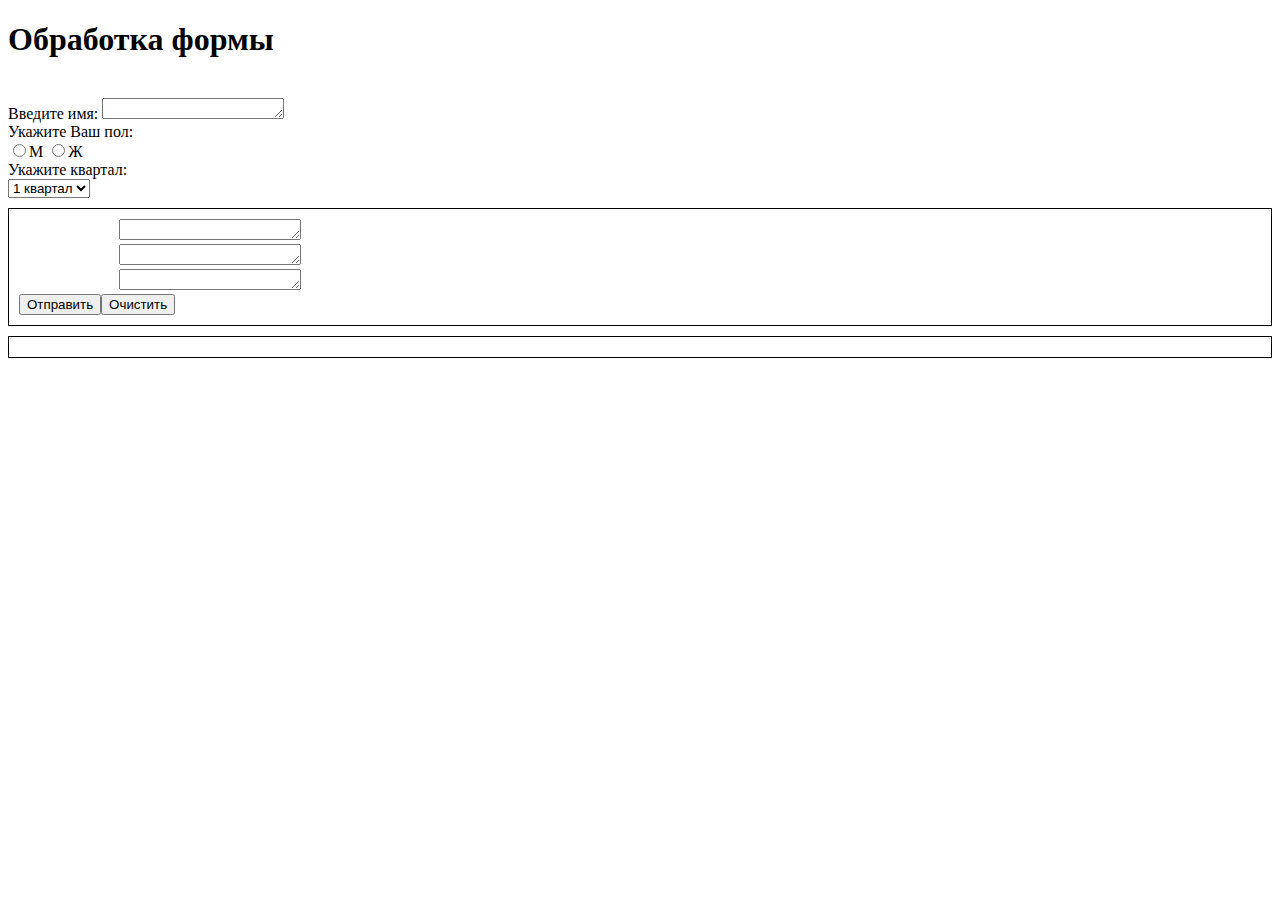
==== Task9/index.html @ 423146cf "initial" ====
<!DOCTYPE html>
<html lang="ru">
<head>
    <meta charset="UTF-8">
    <title>Task 9</title>
    <script>
        var quarters = [ "Январь", "Февраль", "Март", "Апрель", "Май", "Июнь", "Июль", "Август", "Сентябрь", "Октябрь", "Ноябрь", "Декабрь" ]

        function ChooseQuarter(first){
            document.getElementById("lbl_firstMonth").innerHTML = quarters[Number(first) * 3]
            document.getElementById("lbl_secondMonth").innerHTML = quarters[Number(first) * 3 + 1]
            document.getElementById("lbl_thirdMonth").innerHTML = quarters[Number(first) * 3 + 2]
        }

        function Calculate(){
            var first = Number(document.getElementById("txt_firstMonth").value)
            var second = Number(document.getElementById("txt_secondMonth").value)
            var third = Number(document.getElementById("txt_thirdMonth").value)
            var firstM = document.getElementById("lbl_firstMonth").innerHTML
            var secondM = document.getElementById("lbl_secondMonth").innerHTML
            var thirdM = document.getElementById("lbl_thirdMonth").innerHTML
            var tax = (first + second + third) * 0.13
            var sum = first + second + third - tax
            var quarter = document.getElementById("quarterSelector").value
            var name = document.getElementById("txt_Name").value
            var form = ""
            if(document.getElementById("rdb_male").checked)
                form += "Уважаемый "
            else if(document.getElementById("rdb_female").checked)
                form += "Уважаемая "

            form += name + "\nВаш доход за " + quarter + "<br>" +
            "<table style='border=1; border-style:solid;'><tr><td>" + firstM + "</td><td>" + secondM + "</td><td>" + thirdM + "</td><td>Налог</td><td>Итого</td></tr><tr>" + 
            "<td>" + first + "</td><td>" + second + "</td><td>" + third + "</td><td>" + tax + "</td><td>" + sum + "</td>"
            document.getElementById("OutputForm").innerHTML = form
        }

        function Clear(){
            document.getElementById("lbl_firstMonth").innerHTML = ""
            document.getElementById("lbl_secondMonth").innerHTML = ""
            document.getElementById("lbl_thirdMonth").innerHTML = ""
            document.getElementById("txt_firstMonth").value = ""
            document.getElementById("txt_secondMonth").value = ""
            document.getElementById("txt_thirdMonth").value = ""
            document.getElementById("OutputForm").innerHTML = ""
        }

    </script>
</head>
<body>
    <h1>Обработка формы</h1><br>
    <label for="txt_Name">Введите имя: </label><textarea name="txt_Name" id="txt_Name" rows="1"></textarea><br>
    <label>Укажите Ваш пол:</label><br>
    <input type="radio" name="gender" id="rdb_male" value="М"><label for="rdb_male">М</label>
    <input type="radio" name="gender" id="rdb_female" value="Ж"><label for="rdb_female">Ж</label><br>
    <label for="quarterSelector">Укажите квартал:</label><br>
    <select name="quarterSelector" id="quarterSelector" onchange="ChooseQuarter(this.selectedIndex)">
        <option value="1 квартал">1 квартал</option>
        <option value="2 квартал">2 квартал</option>
        <option value="3 квартал">3 квартал</option>
        <option value="4 квартал">4 квартал</option>
    </select>
<div style="display: block; border: 1px; border-style: solid; padding: 10px; margin-top: 10px;">
        <title>Доход</title>
        <label id="lbl_firstMonth" for="txt_firstMonth" style="width: 100px; display: inline-block;"></label><textarea id="txt_firstMonth" rows="1"></textarea><br>
        <label id="lbl_secondMonth" for="txt_secondMonth" style="width: 100px; display: inline-block;"></label><textarea id="txt_secondMonth" rows="1"></textarea><br>
        <label id="lbl_thirdMonth" for="txt_thirdMonth" style="width: 100px; display: inline-block;"></label><textarea id="txt_thirdMonth" rows="1"></textarea><br>
        <button onclick="Calculate()">Отправить</button><button onclick="Clear()">Очистить</button>
</div>
<div id="OutputForm" style="display: block; border: 1px; border-style: solid; padding: 10px; margin-top: 10px;">

</div>
</body>
</html>
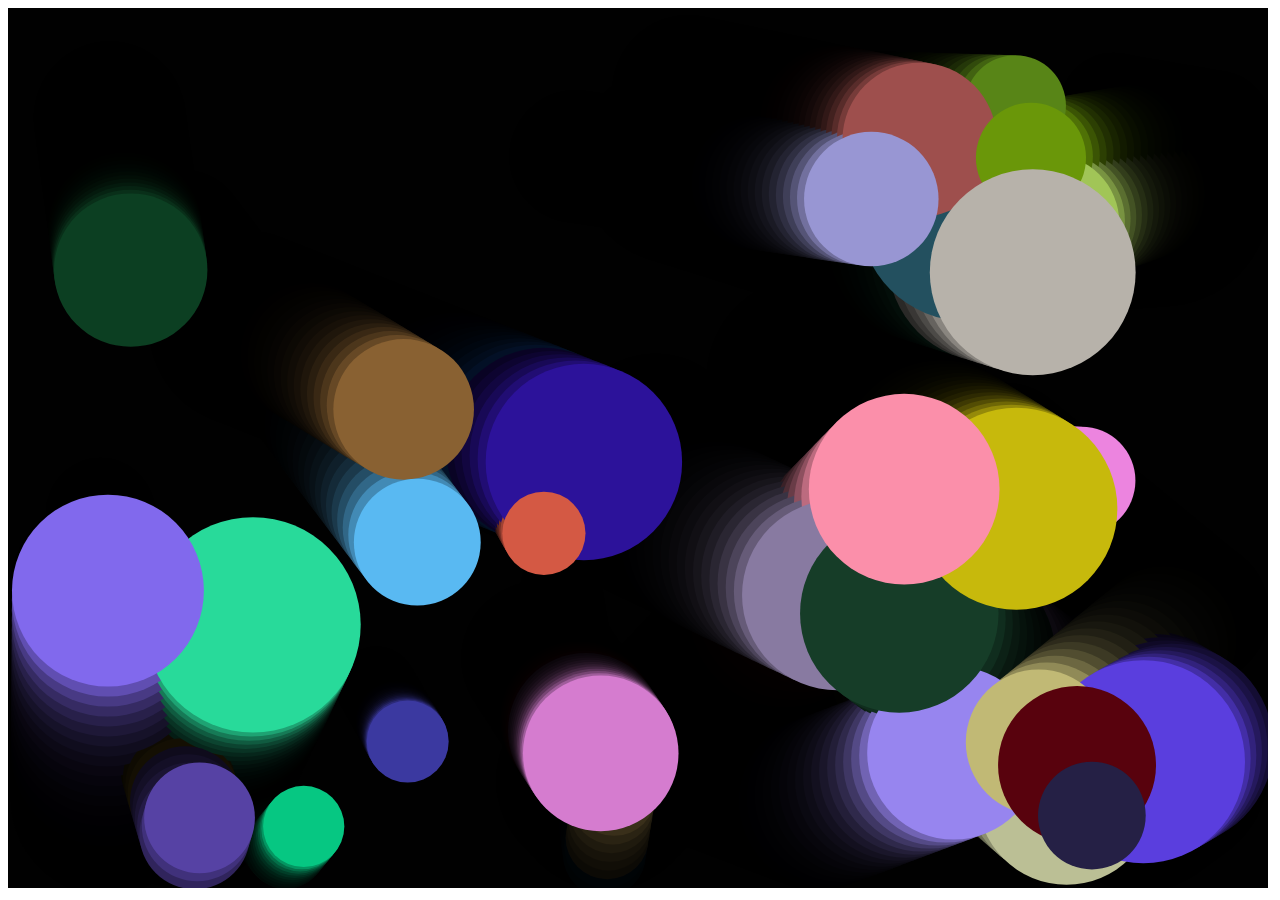
==== commit 14ae4239: "task 9" ====
--- a/Task9/index.html
+++ b/Task9/index.html
@@ -2,73 +2,96 @@
 <html lang="ru">
 <head>
     <meta charset="UTF-8">
-    <title>Task 9</title>
-    <script>
-        var quarters = [ "Январь", "Февраль", "Март", "Апрель", "Май", "Июнь", "Июль", "Август", "Сентябрь", "Октябрь", "Ноябрь", "Декабрь" ]
-
-        function ChooseQuarter(first){
-            document.getElementById("lbl_firstMonth").innerHTML = quarters[Number(first) * 3]
-            document.getElementById("lbl_secondMonth").innerHTML = quarters[Number(first) * 3 + 1]
-            document.getElementById("lbl_thirdMonth").innerHTML = quarters[Number(first) * 3 + 2]
-        }
-
-        function Calculate(){
-            var first = Number(document.getElementById("txt_firstMonth").value)
-            var second = Number(document.getElementById("txt_secondMonth").value)
-            var third = Number(document.getElementById("txt_thirdMonth").value)
-            var firstM = document.getElementById("lbl_firstMonth").innerHTML
-            var secondM = document.getElementById("lbl_secondMonth").innerHTML
-            var thirdM = document.getElementById("lbl_thirdMonth").innerHTML
-            var tax = (first + second + third) * 0.13
-            var sum = first + second + third - tax
-            var quarter = document.getElementById("quarterSelector").value
-            var name = document.getElementById("txt_Name").value
-            var form = ""
-            if(document.getElementById("rdb_male").checked)
-                form += "Уважаемый "
-            else if(document.getElementById("rdb_female").checked)
-                form += "Уважаемая "
-
-            form += name + "\nВаш доход за " + quarter + "<br>" +
-            "<table style='border=1; border-style:solid;'><tr><td>" + firstM + "</td><td>" + secondM + "</td><td>" + thirdM + "</td><td>Налог</td><td>Итого</td></tr><tr>" + 
-            "<td>" + first + "</td><td>" + second + "</td><td>" + third + "</td><td>" + tax + "</td><td>" + sum + "</td>"
-            document.getElementById("OutputForm").innerHTML = form
-        }
-
-        function Clear(){
-            document.getElementById("lbl_firstMonth").innerHTML = ""
-            document.getElementById("lbl_secondMonth").innerHTML = ""
-            document.getElementById("lbl_thirdMonth").innerHTML = ""
-            document.getElementById("txt_firstMonth").value = ""
-            document.getElementById("txt_secondMonth").value = ""
-            document.getElementById("txt_thirdMonth").value = ""
-            document.getElementById("OutputForm").innerHTML = ""
-        }
-
-    </script>
+    <title>Task Animations</title>
+    
 </head>
 <body>
-    <h1>Обработка формы</h1><br>
-    <label for="txt_Name">Введите имя: </label><textarea name="txt_Name" id="txt_Name" rows="1"></textarea><br>
-    <label>Укажите Ваш пол:</label><br>
-    <input type="radio" name="gender" id="rdb_male" value="М"><label for="rdb_male">М</label>
-    <input type="radio" name="gender" id="rdb_female" value="Ж"><label for="rdb_female">Ж</label><br>
-    <label for="quarterSelector">Укажите квартал:</label><br>
-    <select name="quarterSelector" id="quarterSelector" onchange="ChooseQuarter(this.selectedIndex)">
-        <option value="1 квартал">1 квартал</option>
-        <option value="2 квартал">2 квартал</option>
-        <option value="3 квартал">3 квартал</option>
-        <option value="4 квартал">4 квартал</option>
-    </select>
-<div style="display: block; border: 1px; border-style: solid; padding: 10px; margin-top: 10px;">
-        <title>Доход</title>
-        <label id="lbl_firstMonth" for="txt_firstMonth" style="width: 100px; display: inline-block;"></label><textarea id="txt_firstMonth" rows="1"></textarea><br>
-        <label id="lbl_secondMonth" for="txt_secondMonth" style="width: 100px; display: inline-block;"></label><textarea id="txt_secondMonth" rows="1"></textarea><br>
-        <label id="lbl_thirdMonth" for="txt_thirdMonth" style="width: 100px; display: inline-block;"></label><textarea id="txt_thirdMonth" rows="1"></textarea><br>
-        <button onclick="Calculate()">Отправить</button><button onclick="Clear()">Очистить</button>
-</div>
-<div id="OutputForm" style="display: block; border: 1px; border-style: solid; padding: 10px; margin-top: 10px;">
+    <canvas id="Canvas" style="background: rgba(0, 0, 0, 0.25);"></canvas>
+    <script>
+        var canvas = document.getElementById("Canvas");
+        const drawer = canvas.getContext('2d');
+        const width = canvas.width = window.innerWidth - 20;
+        const height = canvas.height = window.innerHeight - 20;
+        const ballsQuantity = 30;
+        const ballsMinRadius = 40;
+        const ballsMaxRadius = 70;
+        const ballsMaxSpeed = 10;
 
-</div>
+        
+        function Ball() {
+            this.collision = null;
+            this.isColliding = false;
+            this.radius = Math.random() * ballsMaxRadius + ballsMinRadius;
+            this.x = Math.random() * width;
+            if(this.x + this.radius > width){
+                this.x -= this.radius;
+            }else if(this.x - this.radius < 0){
+                this.x += this.radius;
+            }
+            this.y = Math.random() * height;
+            if(this.y + this.radius > height){
+                this.y -= this.radius;
+            }else if(this.y - this.radius < 0){
+                this.y += this.radius;
+            }
+            this.velX = Math.random() * ballsMaxSpeed;
+            this.velY = Math.random() * ballsMaxSpeed;
+            this.color = 'rgba(' + Math.random() * 255 + ', ' + Math.random() * 255 + ', ' + Math.random() * 255 + ', 1)';
+            Ball.prototype.draw = function() {
+            drawer.beginPath();
+            drawer.fillStyle = this.color;
+            drawer.arc(this.x, this.y, this.radius, 0, 2 * Math.PI);
+            drawer.fill();
+            }
+            Ball.prototype.update = function() {
+            if ((this.x + this.radius) >= width) {
+            this.velX = -(this.velX);
+            }
+            if ((this.x - this.radius) <= 0) {
+            this.velX = -(this.velX);
+            }
+            if ((this.y + this.radius) >= height) {
+            this.velY = -(this.velY);
+            }
+            if ((this.y - this.radius) <= 0) {
+            this.velY = -(this.velY);
+            }
+            this.x += this.velX;
+            this.y += this.velY;
+
+            balls.forEach(ball => {
+                if(!(this === ball)){
+                    var distance = Math.sqrt(Math.pow(this.x - ball.x, 2) + Math.pow(this.y - ball.y, 2)) - this.radius - ball.radius;
+                    if(distance < 0){
+                        if(!this.isColliding){
+                            this.isColliding = true;
+                            this.collision = ball;
+                            this.color = 'rgba(' + Math.random() * 255 + ', ' + Math.random() * 255 + ', ' + Math.random() * 255 + ', 1)';
+                        }
+                    }else if(this.collision === ball){
+                        this.collision = null;
+                        this.isColliding = false;
+                    }
+                }
+            });
+            }
+        }
+        
+        let balls = new Array(ballsQuantity);
+        for(var i = 0; i < balls.length; i++){
+            balls[i] = new Ball();
+            balls[i].draw();
+        }
+        function loop() {
+            drawer.fillStyle = 'rgba(0, 0, 0, 0.25)';
+            drawer.fillRect(0, 0, width, height);
+            for (let i = 0; i < balls.length; i++) {
+            balls[i].draw();
+            balls[i].update();
+            }
+            requestAnimationFrame(loop);
+            }
+            loop();
+    </script>
 </body>
 </html>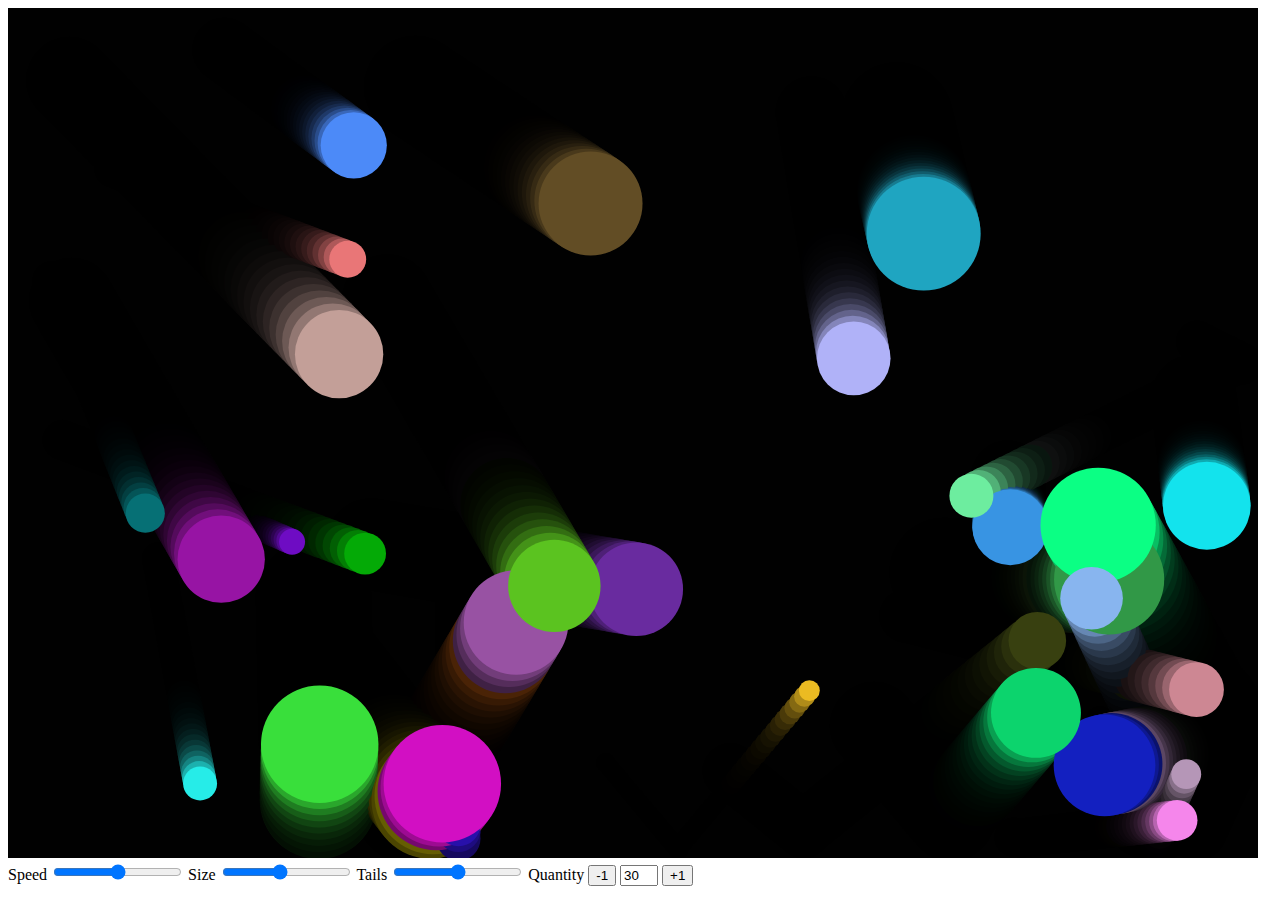
==== commit 4502361f: "Task 9: scrollbars for controlling aspects" ====
--- a/Task9/index.html
+++ b/Task9/index.html
@@ -7,21 +7,73 @@
 </head>
 <body>
     <canvas id="Canvas" style="background: rgba(0, 0, 0, 0.25);"></canvas>
+    <label for="SpeedK">Speed</label>
+    <input type="range" name="SpeedK" id="SpeedK" min="0" max="1" step="0.01" value="0.5" oninput="ChangeSpeed(this.value)" onchange="ChangeSpeed(this.value)">
+    <label for="SizeK">Size</label>
+    <input type="range" min="0.1" max="1" step="0.01" value="0.5" name="SizeK" id="SizeK" oninput="ChangeSize(this.value)" onchange="ChangeSize(this.value)">
+    <label for="TailK">Tails</label>
+    <input type="range" name="TailK" id="TailK" min="0.1" max="0.9" value="0.5" step="0.01" oninput="ChangeTails(this.value)" onchange="ChangeTails(this.value)">
+    <label>Quantity</label>
+    <button onclick="PopBall()">-1</button>
+    <input type="text" name="ballsQuantity" id="ballsQuantity" onchange="Start()" style="width: 30px;">
+    <button onclick="AddBall()">+1</button>
     <script>
         var canvas = document.getElementById("Canvas");
         const drawer = canvas.getContext('2d');
-        const width = canvas.width = window.innerWidth - 20;
-        const height = canvas.height = window.innerHeight - 20;
-        const ballsQuantity = 30;
-        const ballsMinRadius = 40;
-        const ballsMaxRadius = 70;
-        const ballsMaxSpeed = 10;
+        const width = canvas.width = window.innerWidth - 30;
+        const height = canvas.height = window.innerHeight - 50;
+        let ballsSpeedK = 0.5;
+        let ballsSizeK = 0.5;
+        let TailsLength = 0.25;
+        var ballsQuantity = 30;
+        const ballsMinRadius = 20;
+        const ballsMaxRadius = 100;
+        const ballsMaxSpeed = 30;
+        let balls = new Array(ballsQuantity);
+        var quantitier = document.getElementById("ballsQuantity");
+        quantitier.value = ballsQuantity;
 
+        function AddBall(){
+            ballsQuantity = quantitier.value = balls.push(new Ball())
+        }
+
+        function PopBall(){
+            balls.pop();
+            ballsQuantity = balls.length;
+            quantitier.value = balls.length;
+        }
+
+        function ChangeTails(value){
+            TailsLength = 1.0 - Number(value);
+        }
+
+        function ChangeSpeed(value){
+            ballsSpeedK = Number(value);
+        }
+
+        function ChangeSize(value){
+            ballsSizeK = Number(value);
+            balls.forEach(ball => {
+                ball.radius = ball.firstRadius * ballsSizeK;
+            });
+        }
         
+        function Start(){
+            ballsQuantity = Number(quantitier.value);
+            balls = new Array(ballsQuantity);
+            for(var i = 0; i < balls.length; i++){
+                balls[i] = new Ball();
+                balls[i].draw();
+            }
+        }
+
+        Start();
+
         function Ball() {
             this.collision = null;
             this.isColliding = false;
-            this.radius = Math.random() * ballsMaxRadius + ballsMinRadius;
+            this.firstRadius = Math.random() * ballsMaxRadius + ballsMinRadius;
+            this.radius = this.firstRadius * ballsSizeK;
             this.x = Math.random() * width;
             if(this.x + this.radius > width){
                 this.x -= this.radius;
@@ -34,8 +86,8 @@
             }else if(this.y - this.radius < 0){
                 this.y += this.radius;
             }
-            this.velX = Math.random() * ballsMaxSpeed;
-            this.velY = Math.random() * ballsMaxSpeed;
+            this.velX = this.startVelX = Math.random() * ballsMaxSpeed * ballsSpeedK;
+            this.velY = this.startVelY = Math.random() * ballsMaxSpeed * ballsSpeedK;
             this.color = 'rgba(' + Math.random() * 255 + ', ' + Math.random() * 255 + ', ' + Math.random() * 255 + ', 1)';
             Ball.prototype.draw = function() {
             drawer.beginPath();
@@ -44,20 +96,25 @@
             drawer.fill();
             }
             Ball.prototype.update = function() {
+
             if ((this.x + this.radius) >= width) {
             this.velX = -(this.velX);
+            this.x = width - this.radius;
             }
             if ((this.x - this.radius) <= 0) {
             this.velX = -(this.velX);
+            this.x = this.radius;
             }
             if ((this.y + this.radius) >= height) {
             this.velY = -(this.velY);
+            this.y = height - this.radius;
             }
             if ((this.y - this.radius) <= 0) {
             this.velY = -(this.velY);
+            this.y = this.radius;
             }
-            this.x += this.velX;
-            this.y += this.velY;
+            this.x += this.velX * ballsSpeedK;
+            this.y += this.velY * ballsSpeedK;
 
             balls.forEach(ball => {
                 if(!(this === ball)){
@@ -76,14 +133,9 @@
             });
             }
         }
-        
-        let balls = new Array(ballsQuantity);
-        for(var i = 0; i < balls.length; i++){
-            balls[i] = new Ball();
-            balls[i].draw();
-        }
+
         function loop() {
-            drawer.fillStyle = 'rgba(0, 0, 0, 0.25)';
+            drawer.fillStyle = 'rgba(0, 0, 0, ' + TailsLength + ')';
             drawer.fillRect(0, 0, width, height);
             for (let i = 0; i < balls.length; i++) {
             balls[i].draw();
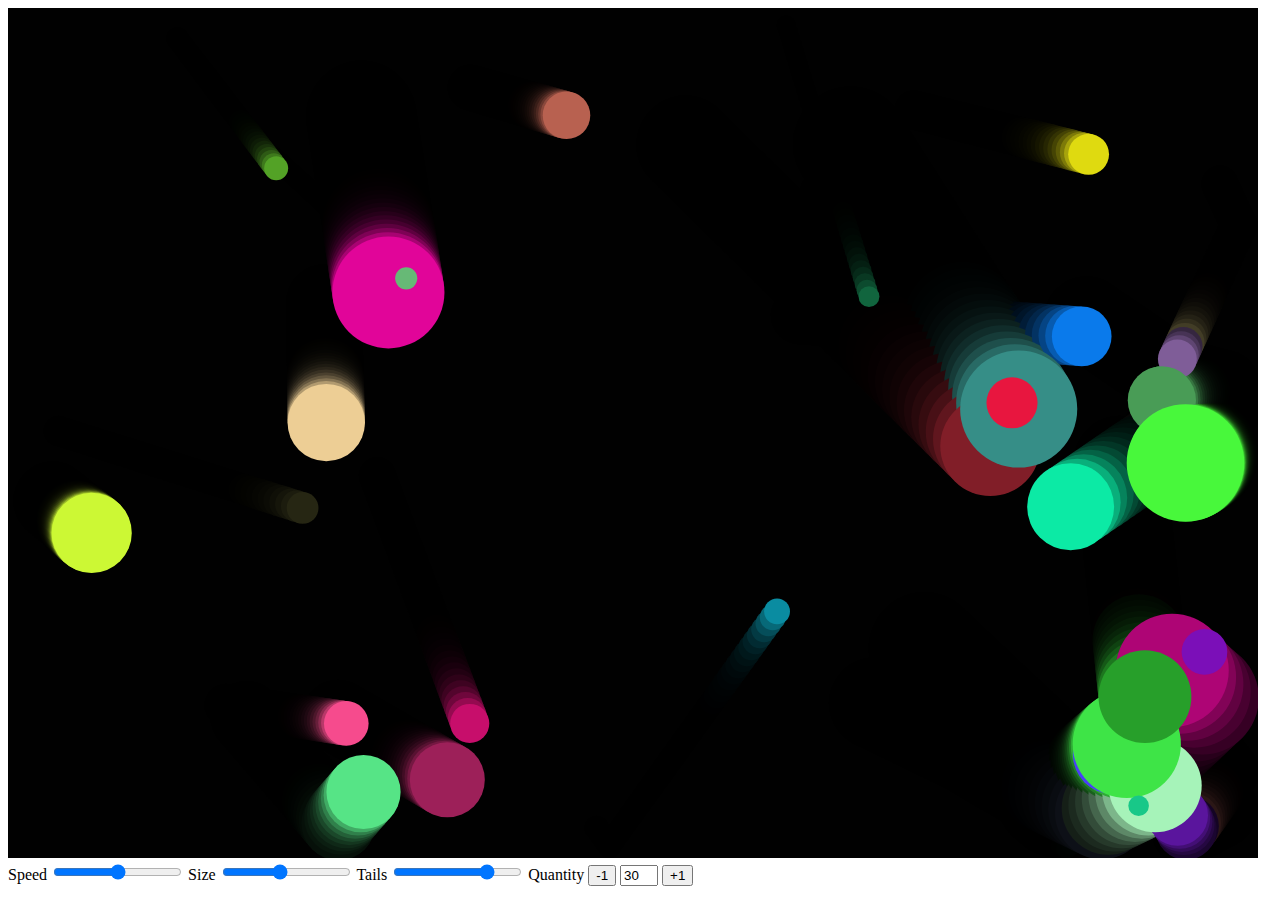
==== commit 078dbec7: "fixed tails bar" ====
--- a/Task9/index.html
+++ b/Task9/index.html
@@ -3,7 +3,6 @@
 <head>
     <meta charset="UTF-8">
     <title>Task Animations</title>
-    
 </head>
 <body>
     <canvas id="Canvas" style="background: rgba(0, 0, 0, 0.25);"></canvas>
@@ -12,7 +11,7 @@
     <label for="SizeK">Size</label>
     <input type="range" min="0.1" max="1" step="0.01" value="0.5" name="SizeK" id="SizeK" oninput="ChangeSize(this.value)" onchange="ChangeSize(this.value)">
     <label for="TailK">Tails</label>
-    <input type="range" name="TailK" id="TailK" min="0.1" max="0.9" value="0.5" step="0.01" oninput="ChangeTails(this.value)" onchange="ChangeTails(this.value)">
+    <input type="range" name="TailK" id="TailK" min="0" max="0.99" value="0.75" step="0.01" oninput="ChangeTails(this.value)" onchange="ChangeTails(this.value)">
     <label>Quantity</label>
     <button onclick="PopBall()">-1</button>
     <input type="text" name="ballsQuantity" id="ballsQuantity" onchange="Start()" style="width: 30px;">
@@ -124,6 +123,7 @@
                             this.isColliding = true;
                             this.collision = ball;
                             this.color = 'rgba(' + Math.random() * 255 + ', ' + Math.random() * 255 + ', ' + Math.random() * 255 + ', 1)';
+                            
                         }
                     }else if(this.collision === ball){
                         this.collision = null;
